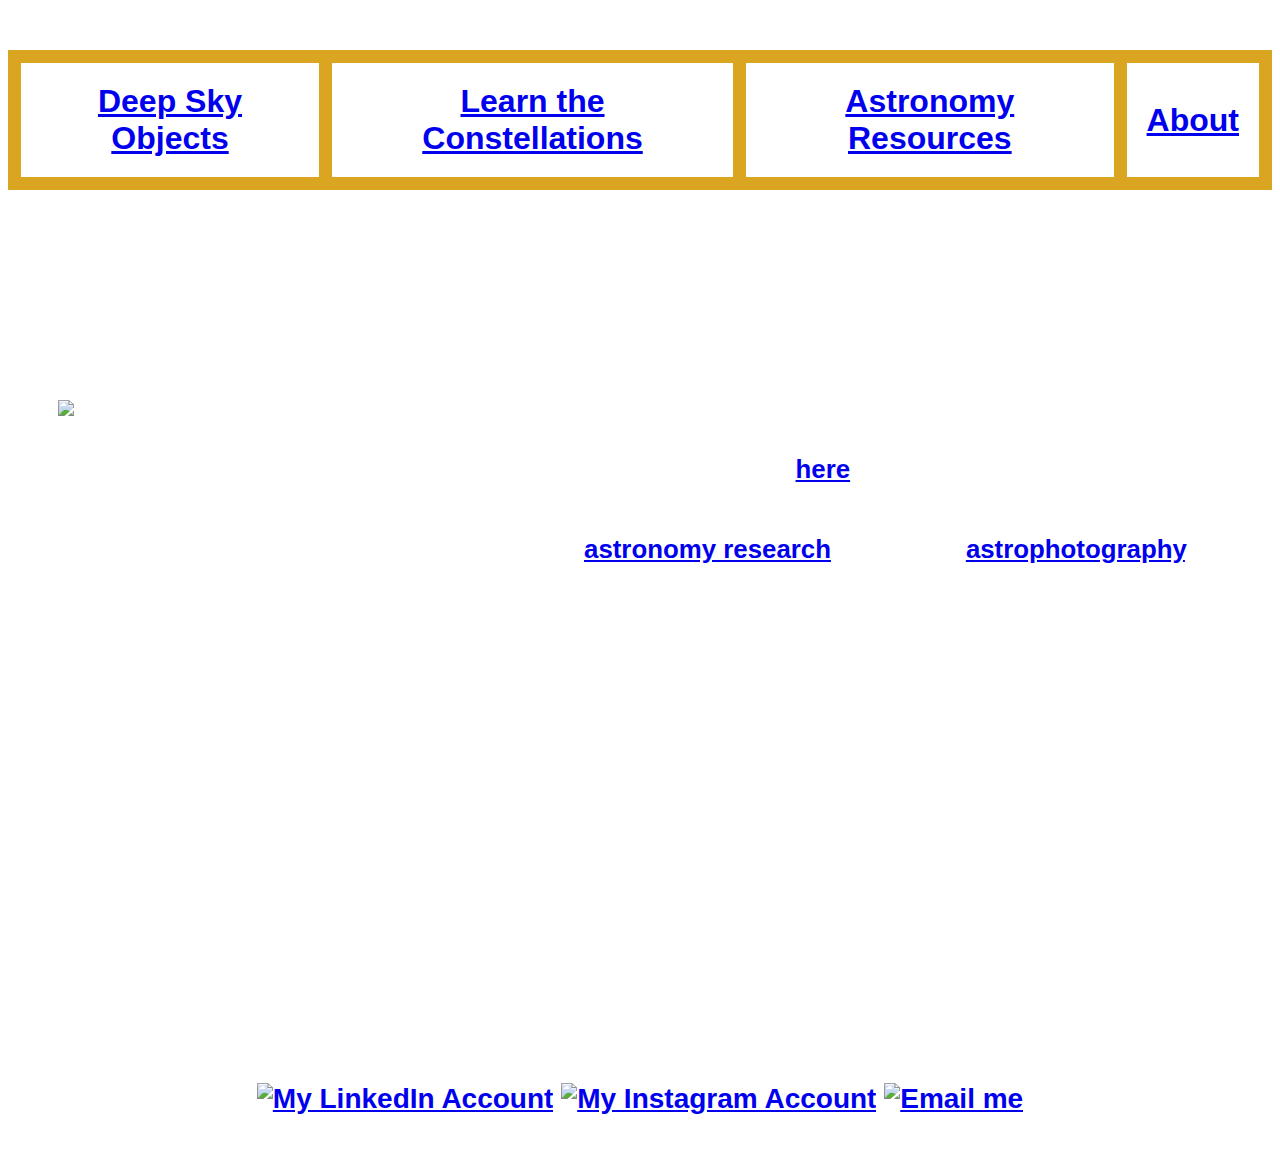
==== about.html @ a3d7feb4 "Update about.html" ====
<!DOCTYPE html>
<html lang="en">
  <head>
    <meta charset="UTF-8">
    <meta name="viewport" content="width=device-width, initial-scale=1.0">
    <meta http-equiv="X-UA-Compatible" content="ie=edge">
    <title>Astro Aryan</title>
    <link rel="stylesheet" href="style.css">
    <link rel="icon" type="image/x-icon" href="images/favicon.ico"/>
  </head>

<body>


  <!-- Write your comments here -->
    <div class="header1"> 
      <table class="header1"> 
        <tr> 
          <td > <a href="deepsky.html"> Deep Sky Objects</a> </td>
          <td > <a href="constellations.html"> Learn the Constellations</a> </td>
          <td><a href="index.html"> Astronomy Resources</a> </td>
          <td><a href="about.html"> About</a> </td>

        </tr>
      </table>
    </div>
  <!-- Write your comments here -->
  <!-- Write your comments here -->
  <!-- Write your comments here -->

  <div id="content">

  <br>
  <h3 class="about about1"> Hi there! This website serves as a portfolio for my experiences in astronomy. I am a 19-year-old who enjoys snowboarding, piano, and reading. Besides me, my family includes my parents, my older brother, and a small shoodle named Snowball. Recently, two new puppies have joined our family, so here's a photo of them!</h1>

  <img src="images/mydogs.jpg" alt="Image description">


  <h3 class="about"> If excruciatingly bored, my personal life can be detailed <a href="https://aryportfolio.weebly.com/">here</a>.</h3>

  <h3 class="about"> Additionally, here are links to my prior <a href="https://aryportfolio.weebly.com/astro-research.html"> astronomy research</a>
      and some <a href="https://aryportfolio.weebly.com/astrophotography.html">astrophotography</a>.</h3>

  <h4 class="about"> Astronomy Awards</h4>
  <ul id="no"> 
  <li class="about"> USAAAO Qualifier (Top 15% of participants).</li>
  <li class="about"> 2nd in Southern California's State Science Olympiad Competition.</li>
  <li class="about"> 1st in regionals in Science Olympiad Competitions.</li>
  <li class="about"> 20 medals earned in Science Olympiad competitions.</li>
  <li class="about"> Stellar Outreach Award (through the Temecula Valley Astronomers).</li>
  <li class="about"> IAAC Silver (Top 7% of competitors).</li>

  </ul>
  <br>

  </div>




  <!-- Write your comments here -->
  <!-- Write your comments here -->
  <!-- Write your comments here -->
    <div>
      <footer>
        <h4> Hi, I'm Aryan. I'm a college student interested in astrophysics and STEM outreach. </h4>
        <h4 id="connectwithme">Connect with me! </h4>
        <h4 id="socialmediahandles">
          <a href="https://www.linkedin.com/in/aryan-gupta448/" target="_blank"><img src="images/linkedin.png" width="44px" alt="My LinkedIn Account" /></a>
          <a href="https://www.instagram.com/ard.zzle/?hl=en" target="_blank"><img src="images/instagram.png" width="44px" alt="My Instagram Account" /></a>
          <a href="mailto:aryan2026gupta@gmail.com" target="_blank"><img src="images/gmail.png" width="50px" alt="Email me"/> </a>

        </h4>
      </footer>
  <!-- Write your comments here -->

      </div>






</body>


</html>
---- style.css ----
table{
    background-image: url('images/beige.png');
}

html{
    background-image: url('images/stars.png')
}

#blahblahblah{
    display: block;
    margin-left: auto;
    margin-right: auto;
}
.header1{
    text-align: center;
    font-family:'Calibri', sans-serif;
    margin-left: auto;
    margin-right: auto;
    margin-top: 50px;
    font-weight: bold;
    font-size: 2rem;
    margin-bottom: 15px;
}


table, th, td{
    border: 13px solid;
    border-color: goldenrod;
    border-collapse: collapse;
    padding: 5px;
    color: black;
}


td{
    padding: 20px;
}

.list:nth-child(even) {
    list-style-type: none;
}



footer{
    text-align:center;
    font-family:'Calibri', sans-serif;
    padding: 5px;
    font-size: 1.75em;
    color:white;
}

footer:hover{
    color: goldenrod;
}
.fontweight{
    font-weight:normal;
}

.text{
    margin-left: 25px;
}


#content{
    font-family:'Calibri', sans-serif;
    margin-left: 50px;
    background-image: url('images/background.png');
    background-size: cover;
    margin-right: 50px;
    font-size: 1.38em;
    line-height: 1.3em;
    color:white;
    display:flex;
    flex-direction: column;
    min-width: 600px;

}

#connectwithme{
    margin-top:-10px;
}
#socialmediahandles{
    margin-top:-10px;

}


#summary-title{
    font-size: 1.25rem
}

.about{
margin-left: 50px
}

.about1{
    margin-right: 50px;
}
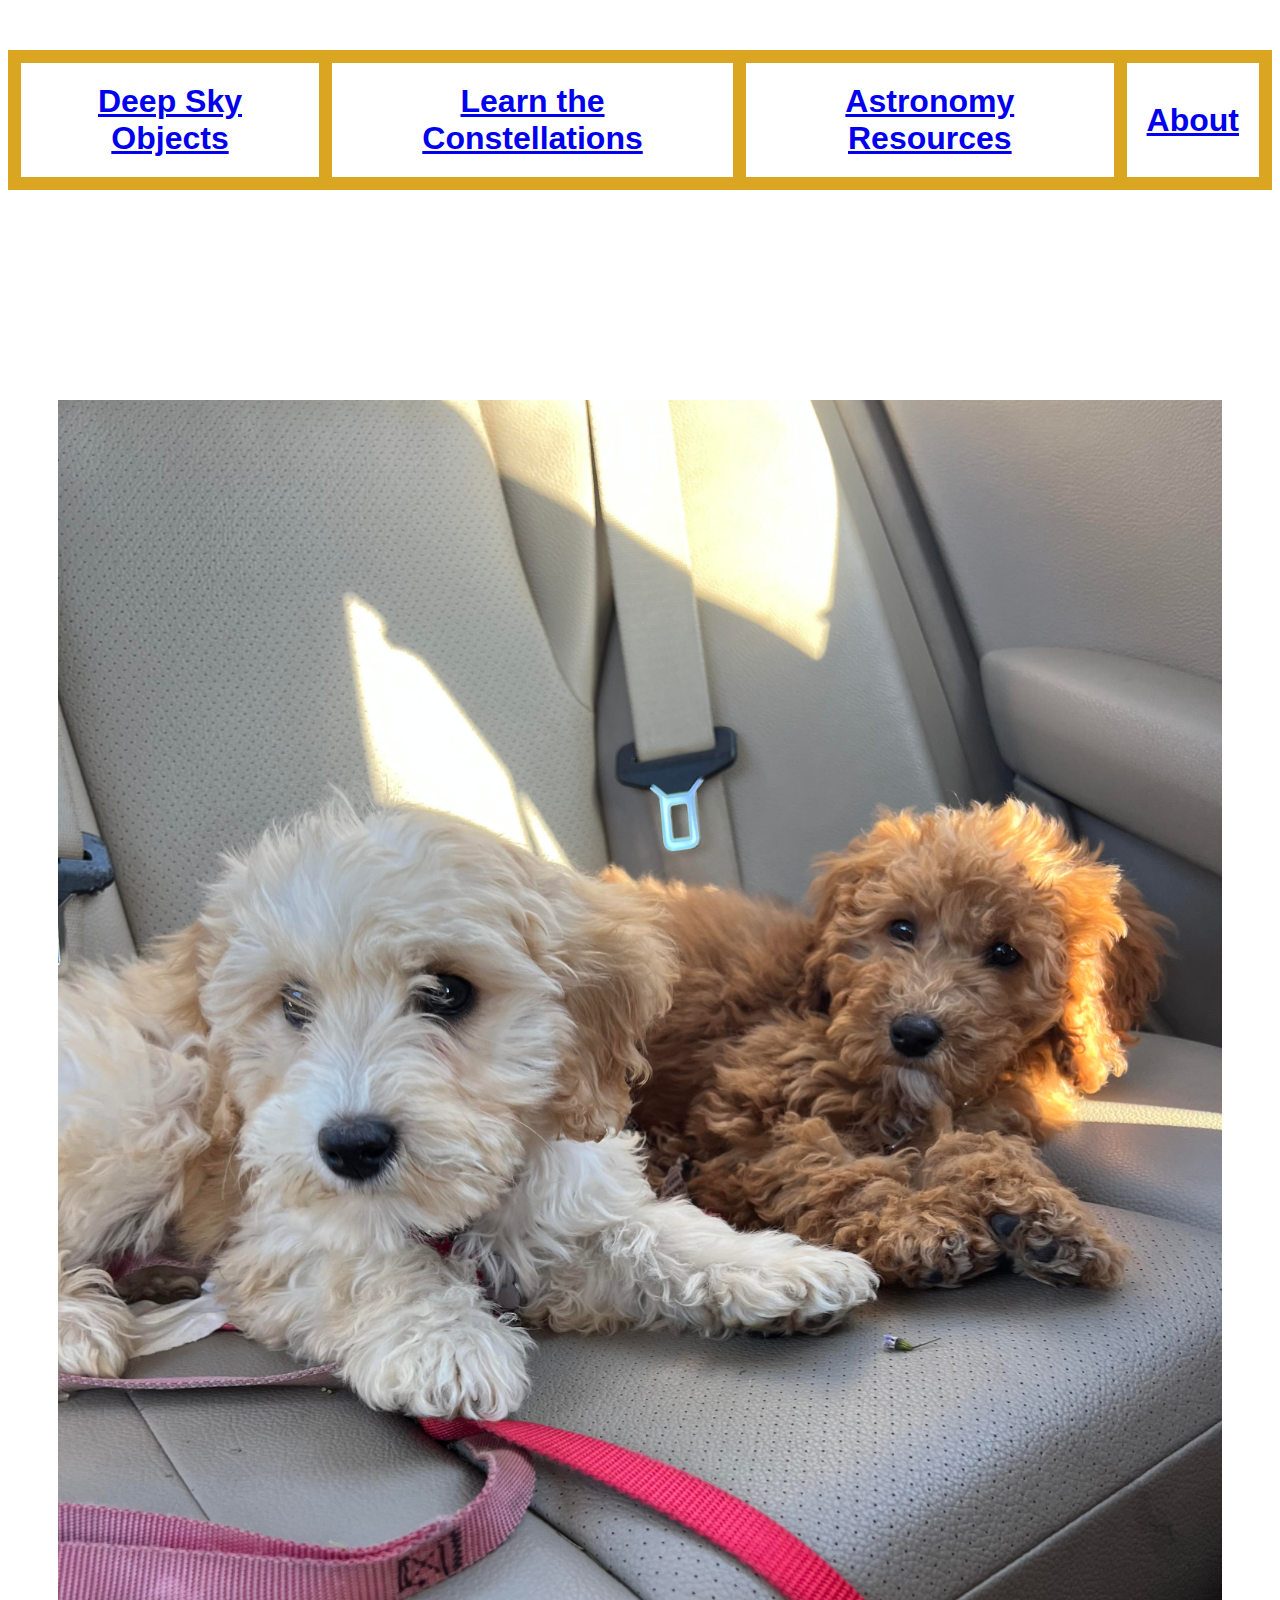
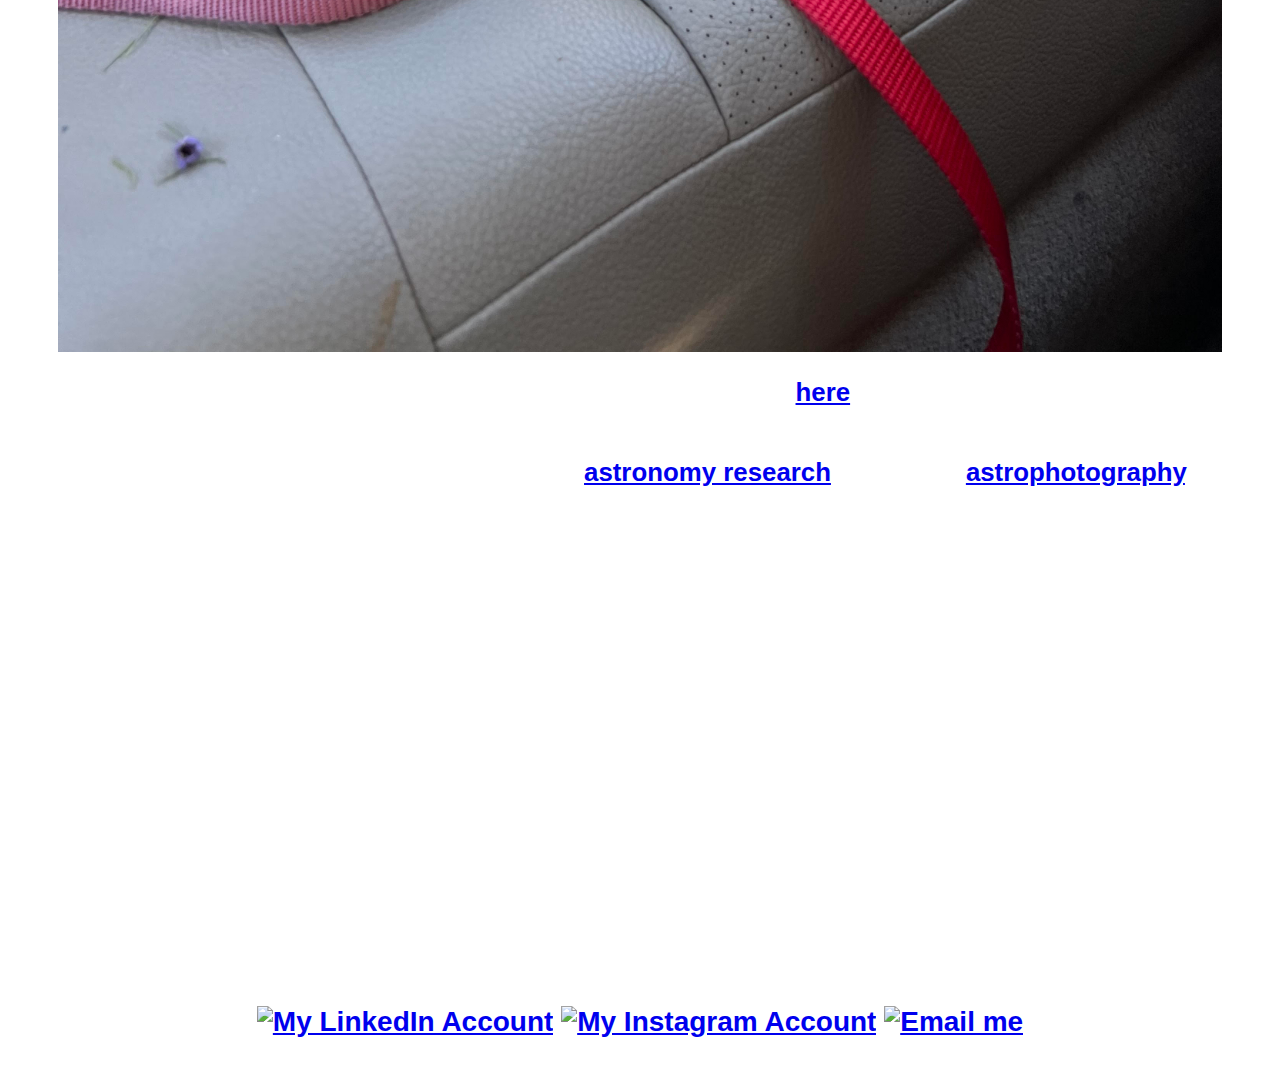
==== commit 0fa1f50f: "Update about.html" ====
--- a/about.html
+++ b/about.html
@@ -33,7 +33,7 @@
   <br>
   <h3 class="about about1"> Hi there! This website serves as a portfolio for my experiences in astronomy. I am a 19-year-old who enjoys snowboarding, piano, and reading. Besides me, my family includes my parents, my older brother, and a small shoodle named Snowball. Recently, two new puppies have joined our family, so here's a photo of them!</h1>
 
-  <img src="images/mydogs.jpg" alt="Image description">
+  <img class=dogs src="images/mydogs.jpg" alt="My two puppies">
 
 
   <h3 class="about"> If excruciatingly bored, my personal life can be detailed <a href="https://aryportfolio.weebly.com/">here</a>.</h3>
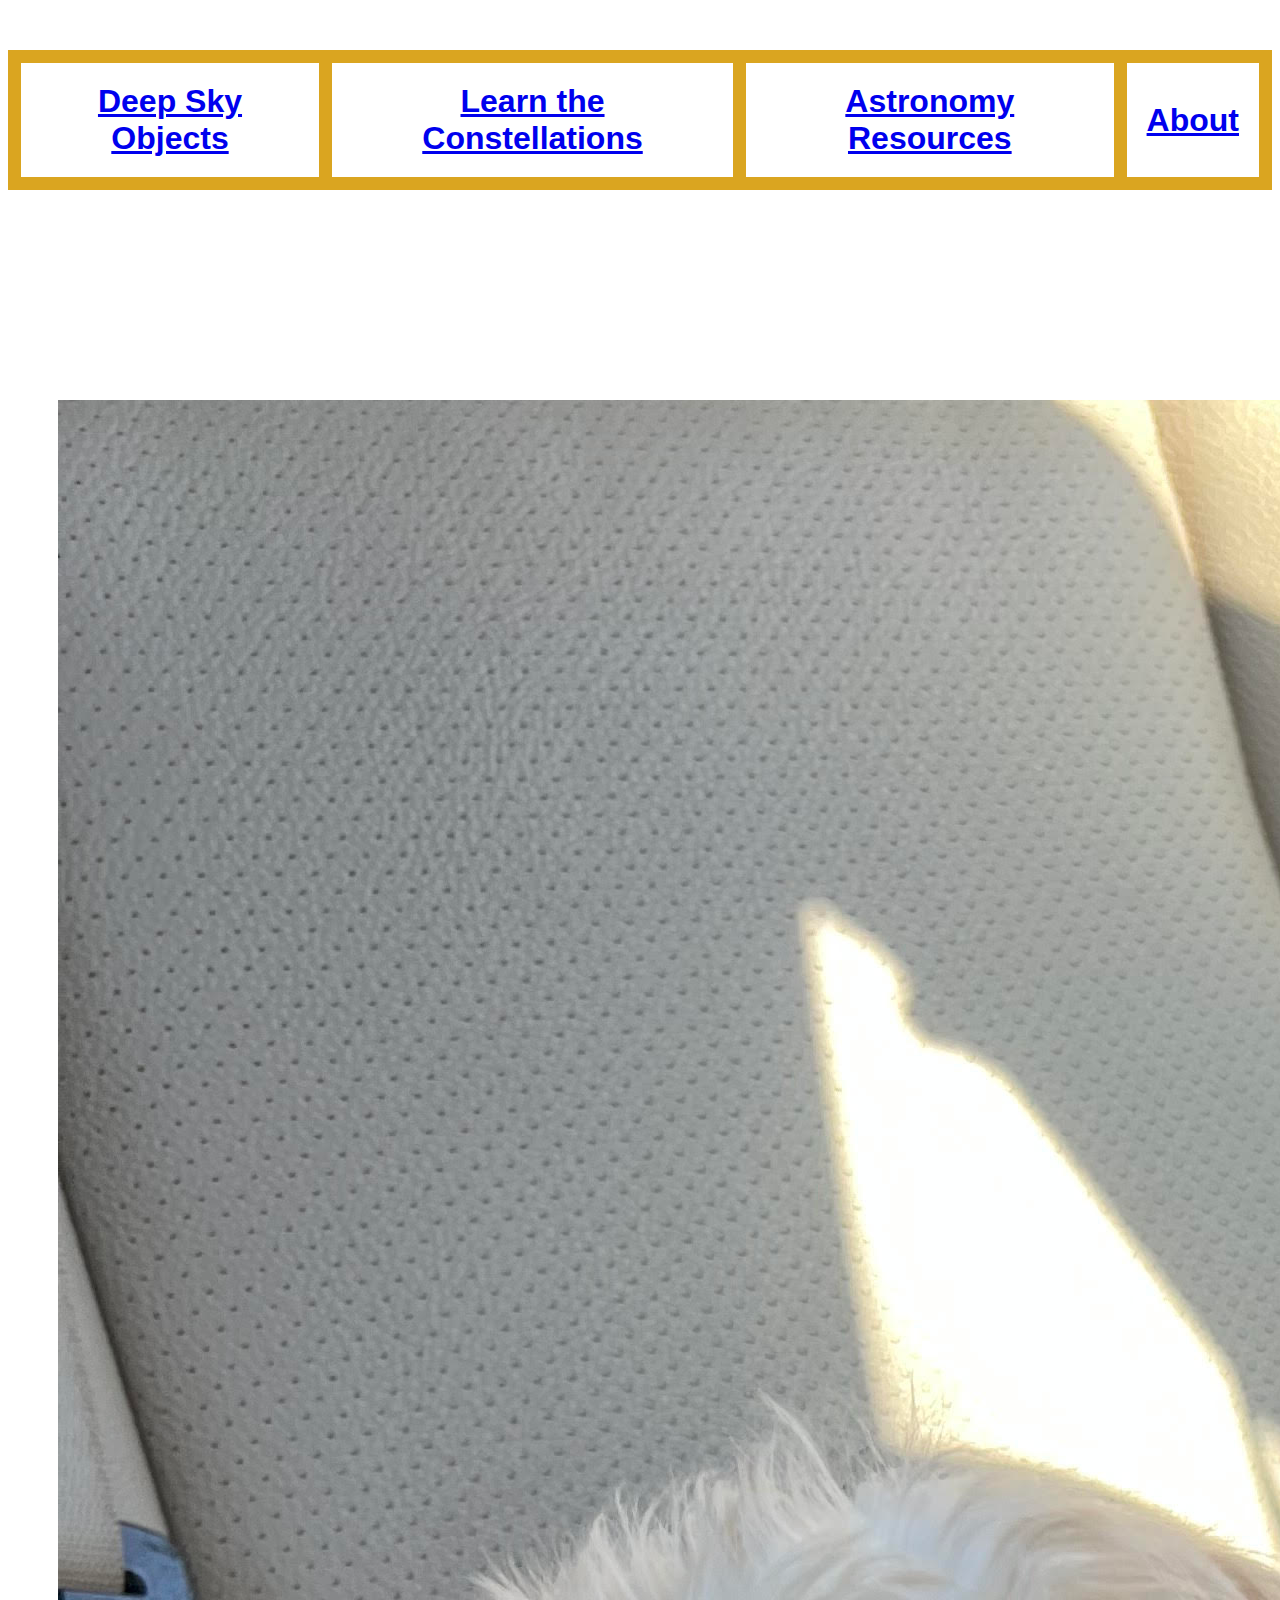
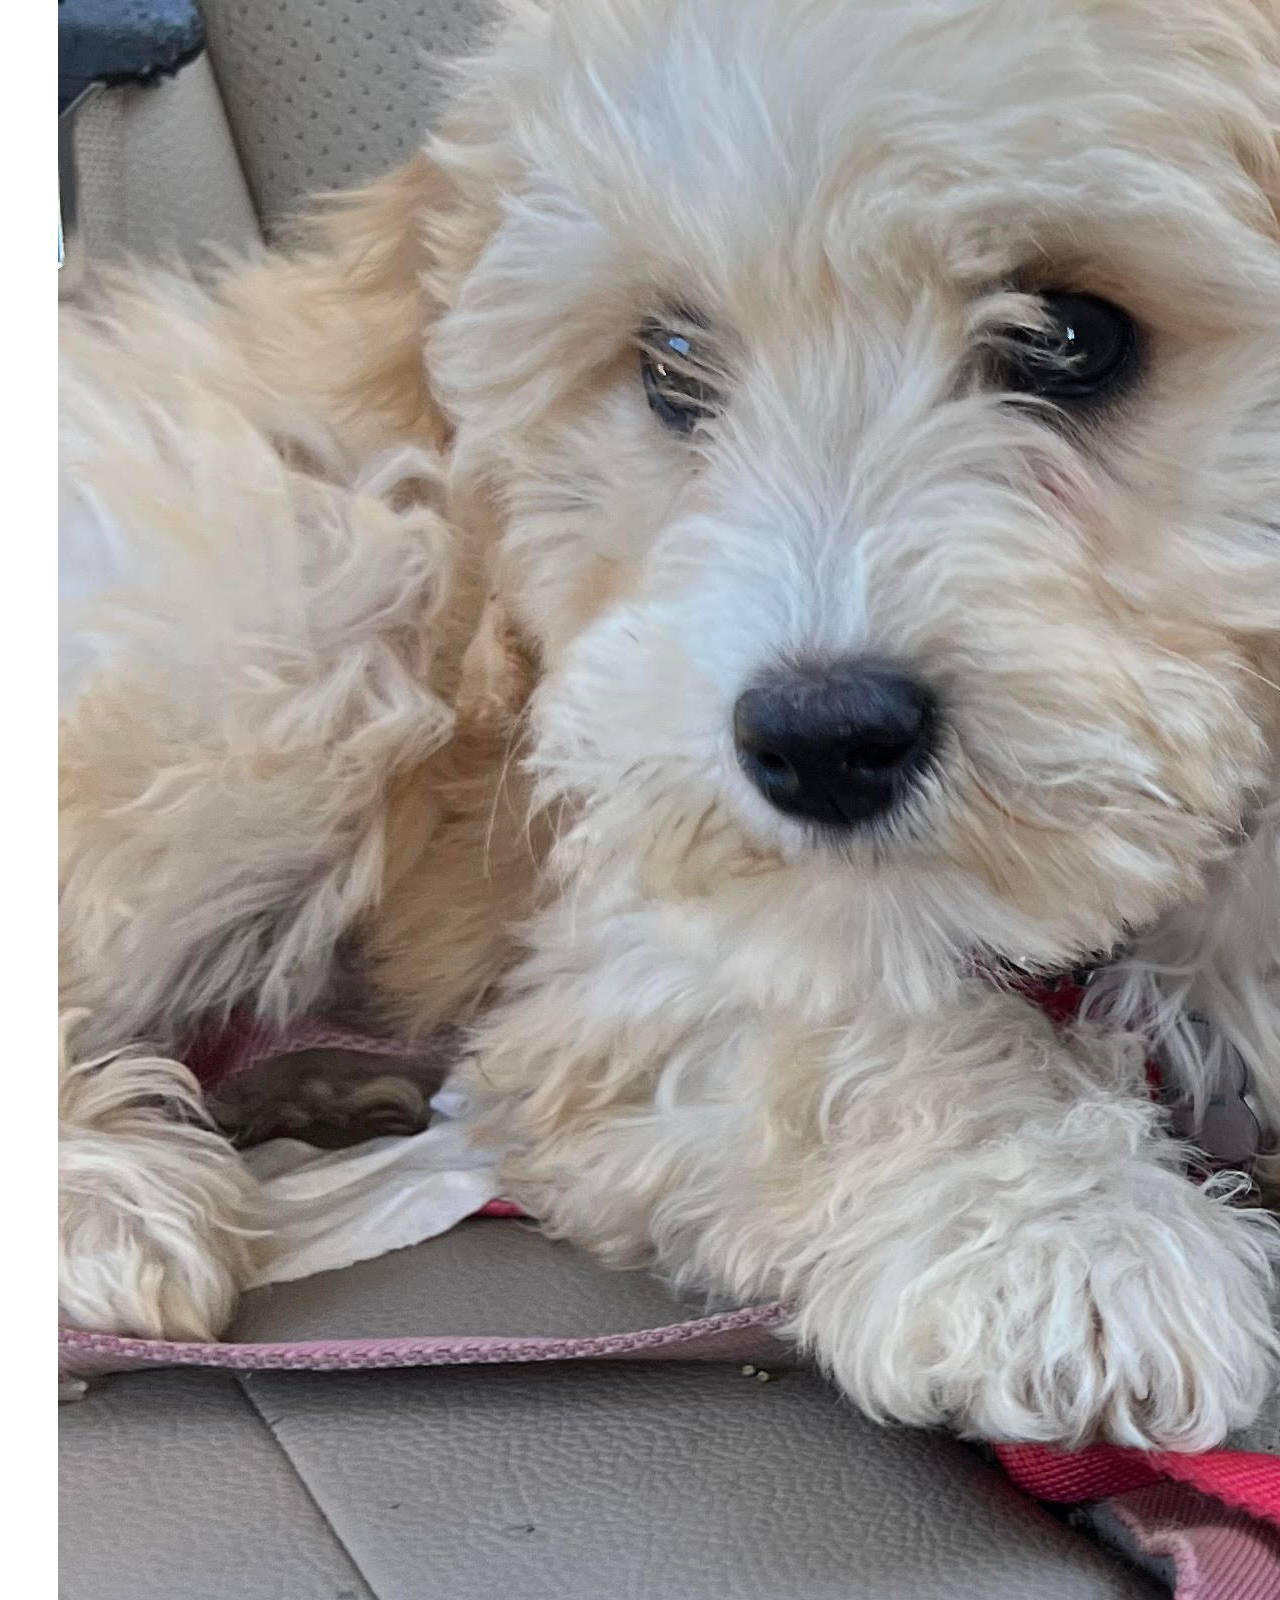
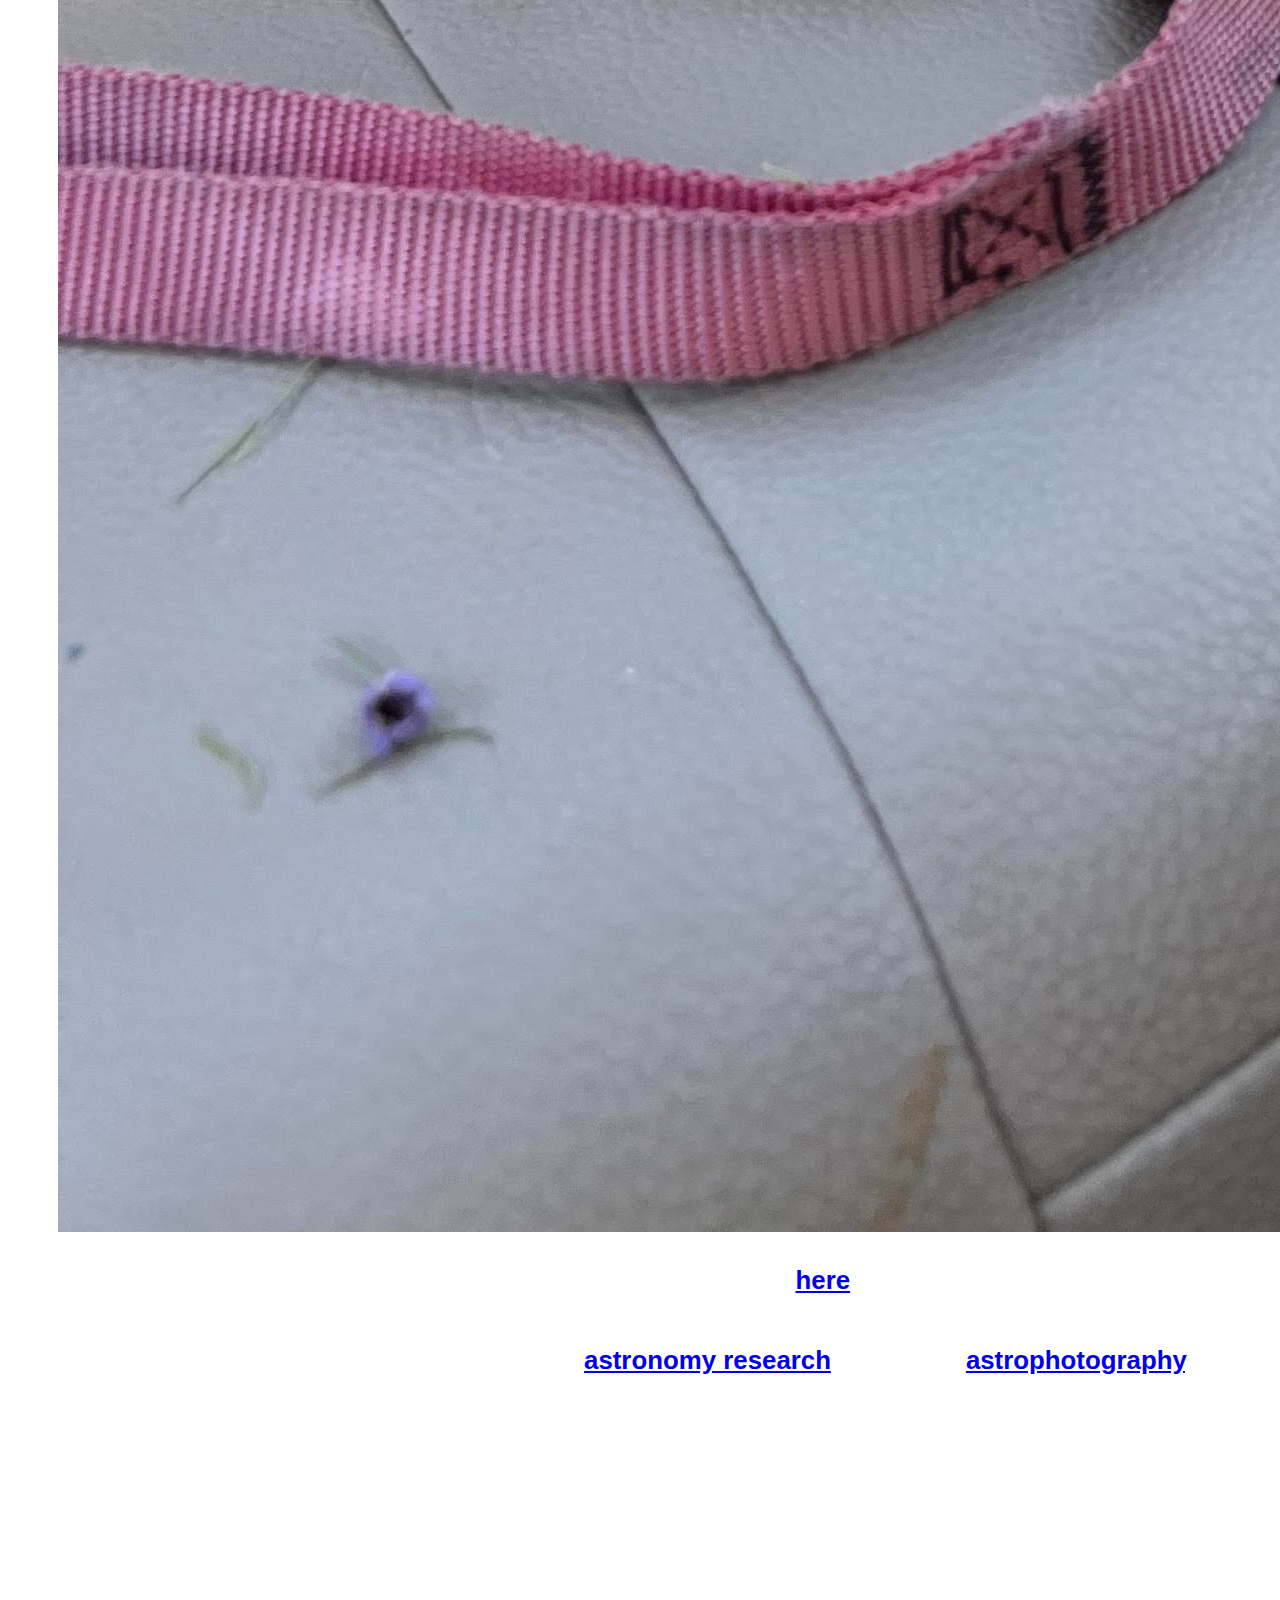
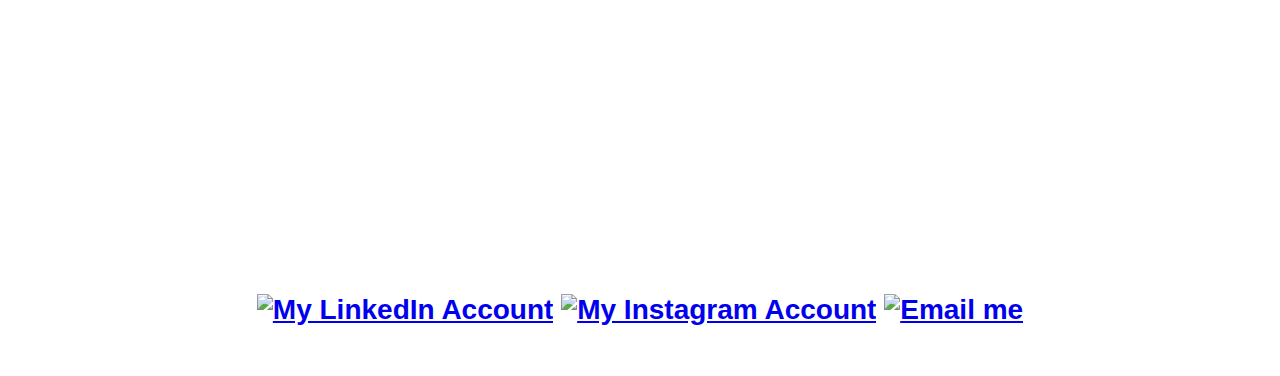
==== commit 0cf6fefc: "Update about.html" ====
--- a/about.html
+++ b/about.html
@@ -33,8 +33,9 @@
   <br>
   <h3 class="about about1"> Hi there! This website serves as a portfolio for my experiences in astronomy. I am a 19-year-old who enjoys snowboarding, piano, and reading. Besides me, my family includes my parents, my older brother, and a small shoodle named Snowball. Recently, two new puppies have joined our family, so here's a photo of them!</h1>
 
-  <img class=dogs src="images/mydogs.jpg" alt="My two puppies">
-
+    <div class='mydogs'> 
+  <img src="images/mydogs.jpg" alt="My two puppies">
+    </div>
 
   <h3 class="about"> If excruciatingly bored, my personal life can be detailed <a href="https://aryportfolio.weebly.com/">here</a>.</h3>
 
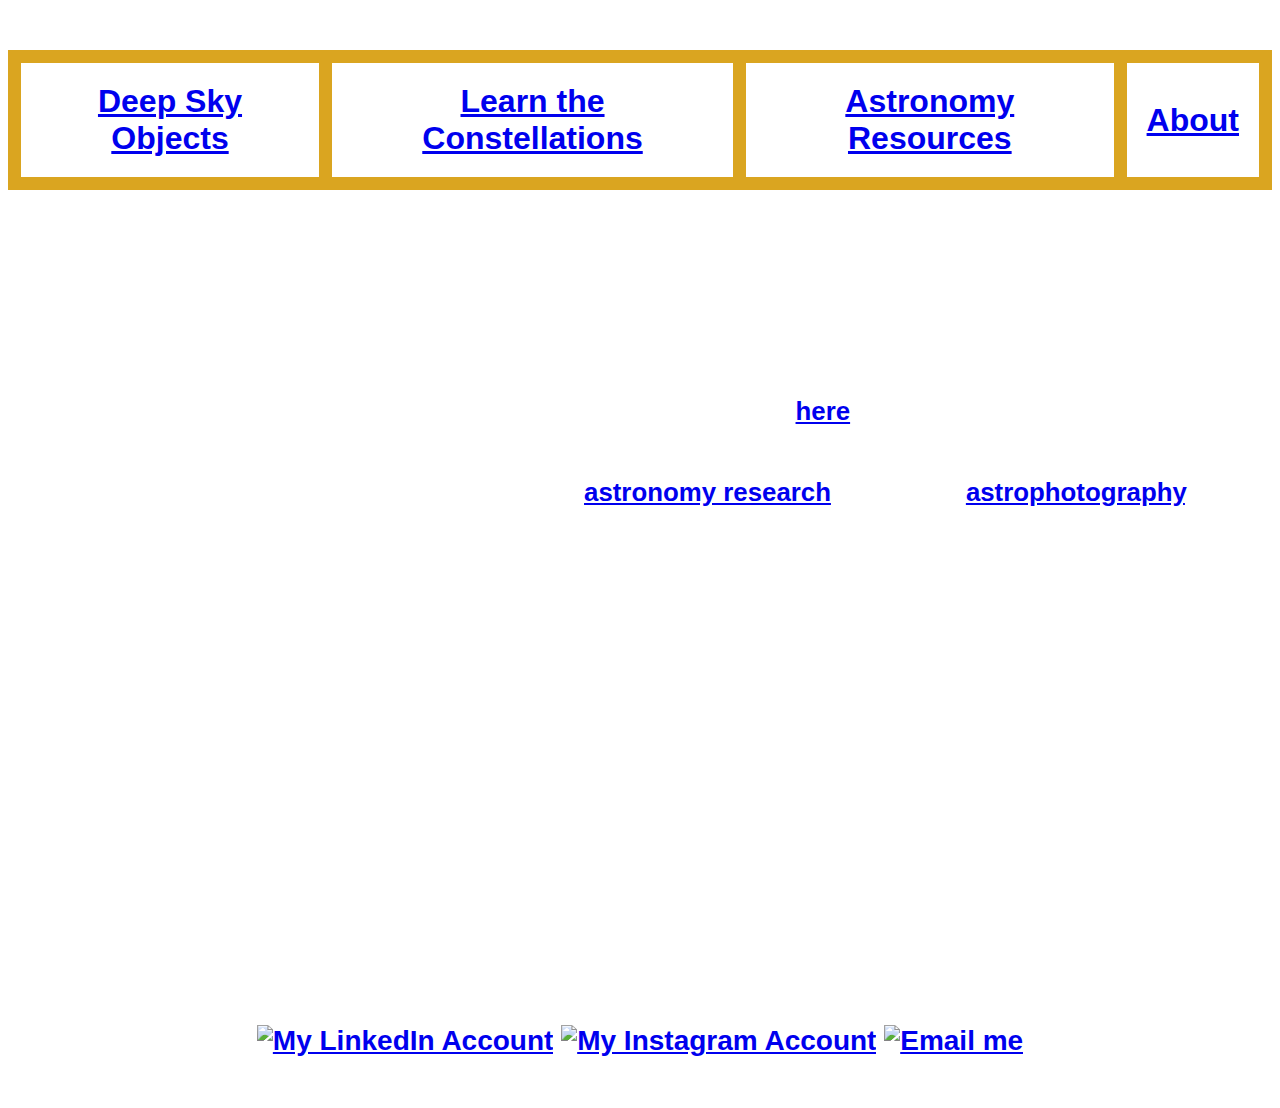
==== commit 38cfd933: "Update about.html" ====
--- a/about.html
+++ b/about.html
@@ -31,10 +31,10 @@
   <div id="content">
 
   <br>
-  <h3 class="about about1"> Hi there! This website serves as a portfolio for my experiences in astronomy. I am a 19-year-old who enjoys snowboarding, piano, and reading. Besides me, my family includes my parents, my older brother, and a small shoodle named Snowball. Recently, two new puppies have joined our family, so here's a photo of them!</h1>
+  <h3 class="about about1"> Hi there! This website serves as a portfolio for my experiences in astronomy. I am a 19-year-old who enjoys snowboarding, piano, and reading. Besides me, my family includes my parents, my older brother, and a small shoodle named Snowball.</h1>
 
     <div class='mydogs'> 
-  <img src="images/mydogs.jpg" alt="My two puppies">
+  <!--  <img src="images/mydogs.jpg" alt="My two puppies"> --> 
     </div>
 
   <h3 class="about"> If excruciatingly bored, my personal life can be detailed <a href="https://aryportfolio.weebly.com/">here</a>.</h3>
--- a/style.css
+++ b/style.css
@@ -4,6 +4,12 @@
 
 html{
     background-image: url('images/stars.png')
+}
+
+.mydogs{
+  margin-left: auto;
+  margin-right: auto;
+  width: 100px;
 }
 
 #blahblahblah{
